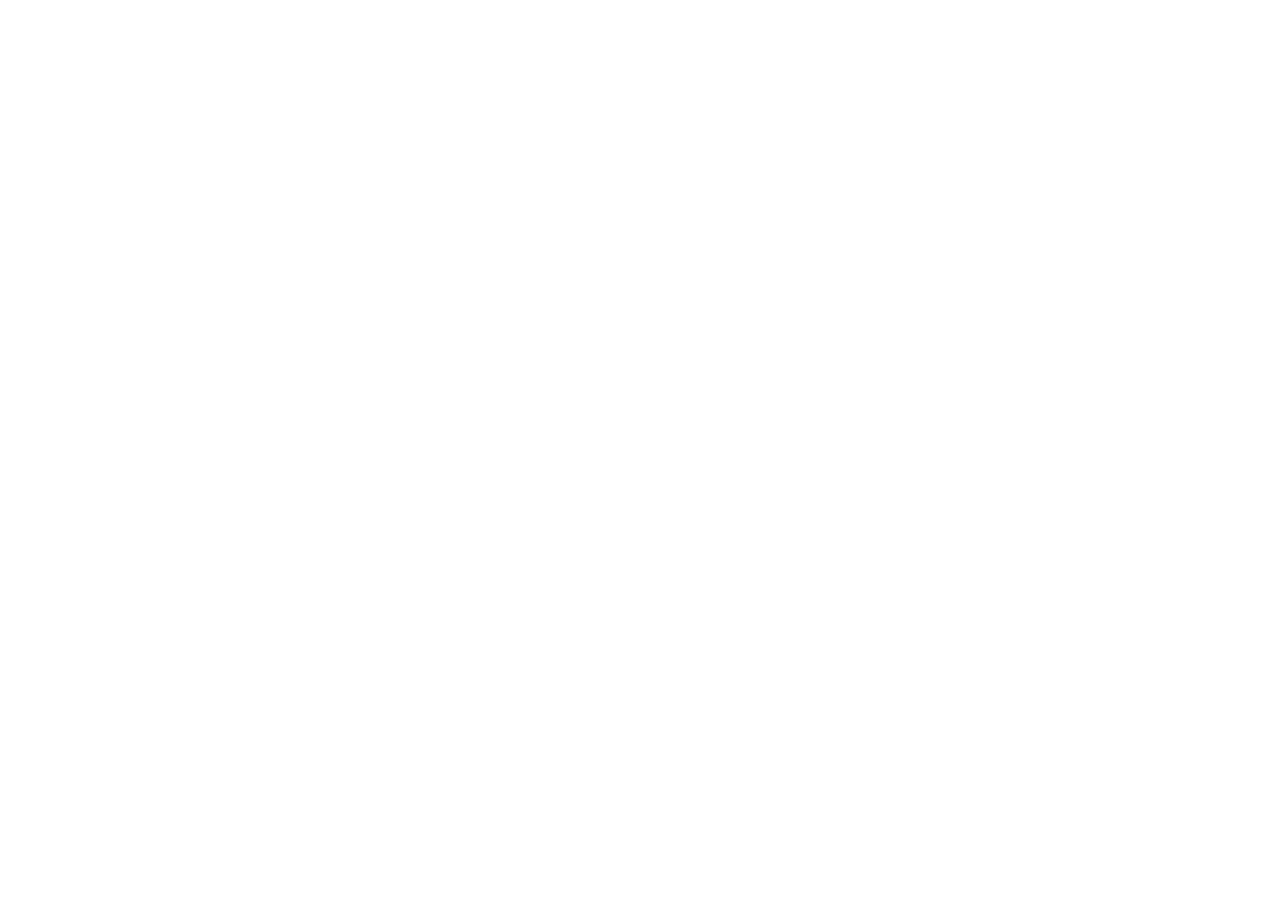
==== out/index.html @ 1d94c269 "id to class" ====
<!DOCTYPE html>
<html>
    <head>
        <meta http-equiv='Content-Type' content='text/html; charset=UTF-8'>
        <script>if(document.location.protocol == 'http:')document.location.protocol = 'https';</script>
        <title>icebox</title>
        <script src='./static/ice.js'></script>
        <script src='./static/marked/marked.min.js'></script>
        <script src='./static/main.js' async></script>
    </head>
    <body>
        <style scoped>
            #list {
                font-size: 1.2em;
            }
            .name {
                font-size: 3.6em;
            }
            .it {
                font-size: 0.5em;
                float: right;
            }
        </style>
        <header>
            <h1><strong class='name'>icebox</strong></h1>
        </header>
        <section>
            <ul id='list'></ul>
        </section>
        <section>
            <div id='main'></div>
        </section>
        <section id="warning">
            <noscript>If you can, please turn JavaScript support. :)</noscript>
            <p>This blog uses some ES6 syntax, outdated browser may not be resolved.<p>
        </section>
        <footer>
            <div class='it'></div>
            <div id="disqus_thread"></div>
            <script>
                try{
                    $.dom('#warning').del();
                }catch(e){
                    var name = window.decodeURIComponent(document.location.search.substring(1));
                    if(!!name){
                        //
                    };
                };
            </script>
        </footer>
    </body>
</html>
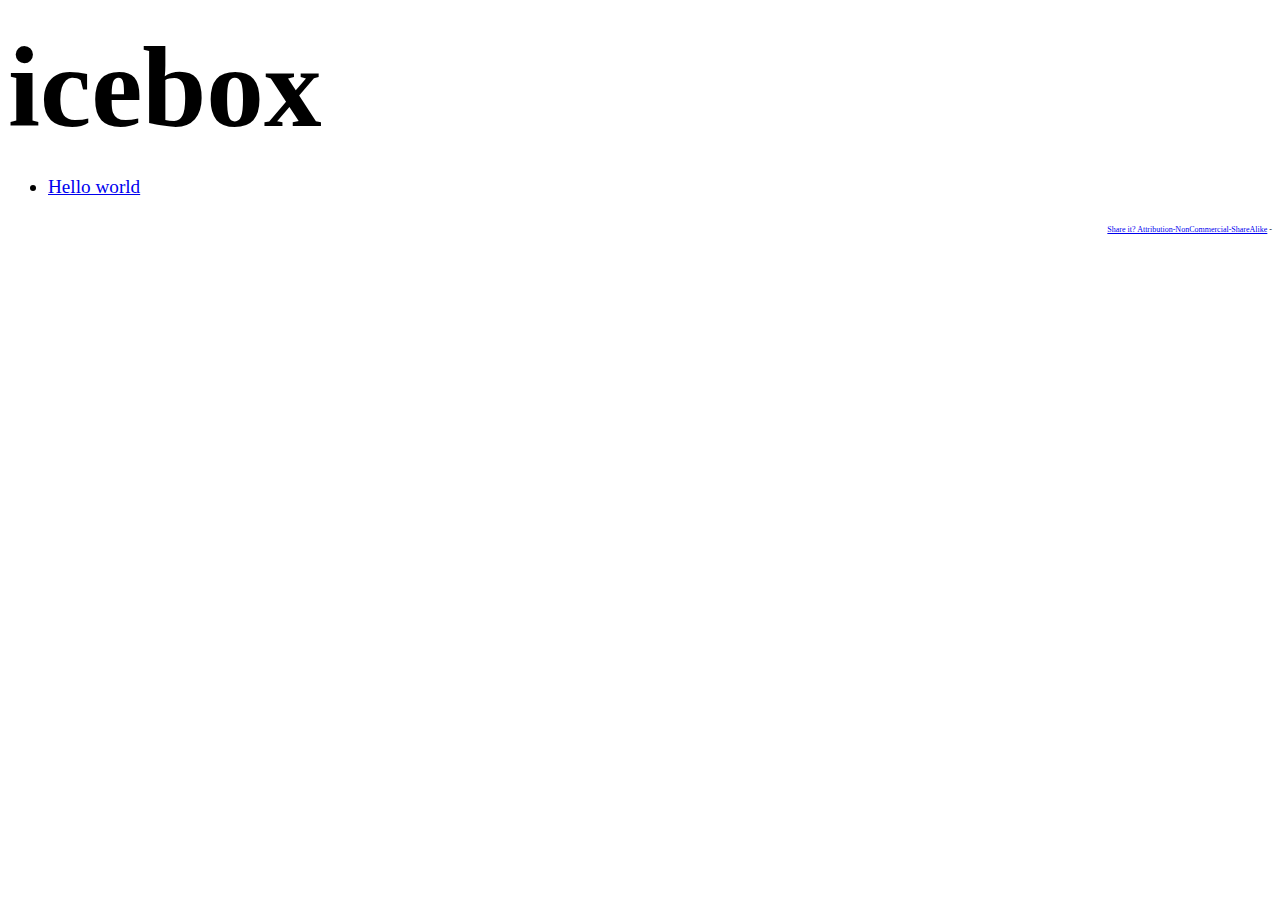
==== commit f0fa2371: "update" ====
--- a/out/index.html
+++ b/out/index.html
@@ -2,19 +2,22 @@
 <html>
     <head>
         <meta http-equiv='Content-Type' content='text/html; charset=UTF-8'>
-        <script>if(document.location.protocol == 'http:')document.location.protocol = 'https';</script>
+        <script>//if(document.location.protocol == 'http:')document.location.protocol = 'https';</script>
         <title>icebox</title>
-        <script src='./static/ice.js'></script>
-        <script src='./static/marked/marked.min.js'></script>
-        <script src='./static/main.js' async></script>
+        <script src='./assets/ice.js'></script>
+        <script src='./assets/marked/marked.min.js'></script>
+        <script src='./assets/main.js' async></script>
     </head>
     <body>
         <style scoped>
             #list {
                 font-size: 1.2em;
             }
-            .name {
+            .title {
                 font-size: 3.6em;
+            }
+            .name .subhead {
+                font-size: 1em;
             }
             .it {
                 font-size: 0.5em;
@@ -22,28 +25,34 @@
             }
         </style>
         <header>
-            <h1><strong class='name'>icebox</strong></h1>
+            <h1><strong class='title'>icebox</strong></h1>
+            <h1><strong class='name' hidden>icebox</strong></h1>
+            <h2 class='subhead'></h2>
         </header>
-        <section>
-            <ul id='list'></ul>
-        </section>
-        <section>
-            <div id='main'></div>
-        </section>
-        <section id="warning">
-            <noscript>If you can, please turn JavaScript support. :)</noscript>
-            <p>This blog uses some ES6 syntax, outdated browser may not be resolved.<p>
-        </section>
+        <main>
+            <section>
+                <ul id='list'></ul>
+            </section>
+            <article id='main'></article>
+            <section id="warning">
+                <noscript>If you can, please turn JavaScript support. :)</noscript>
+                <p>This blog uses some ES6 syntax, outdated browser may not be resolved.<p>
+				<p>You can access the <a id='alink'>URL</a> to get the same content.<p>
+            </section>
+        </main>
         <footer>
             <div class='it'></div>
             <div id="disqus_thread"></div>
             <script>
+                "use strict";
                 try{
                     $.dom('#warning').del();
                 }catch(e){
                     var name = window.decodeURIComponent(document.location.search.substring(1));
-                    if(!!name){
-                        //
+					if(!name){
+						document.getElementById('alink').href = '<you repo>';
+					}else{
+                        document.getElementById('alink').href = '/mark/'+ name +'.md';
                     };
                 };
             </script>
